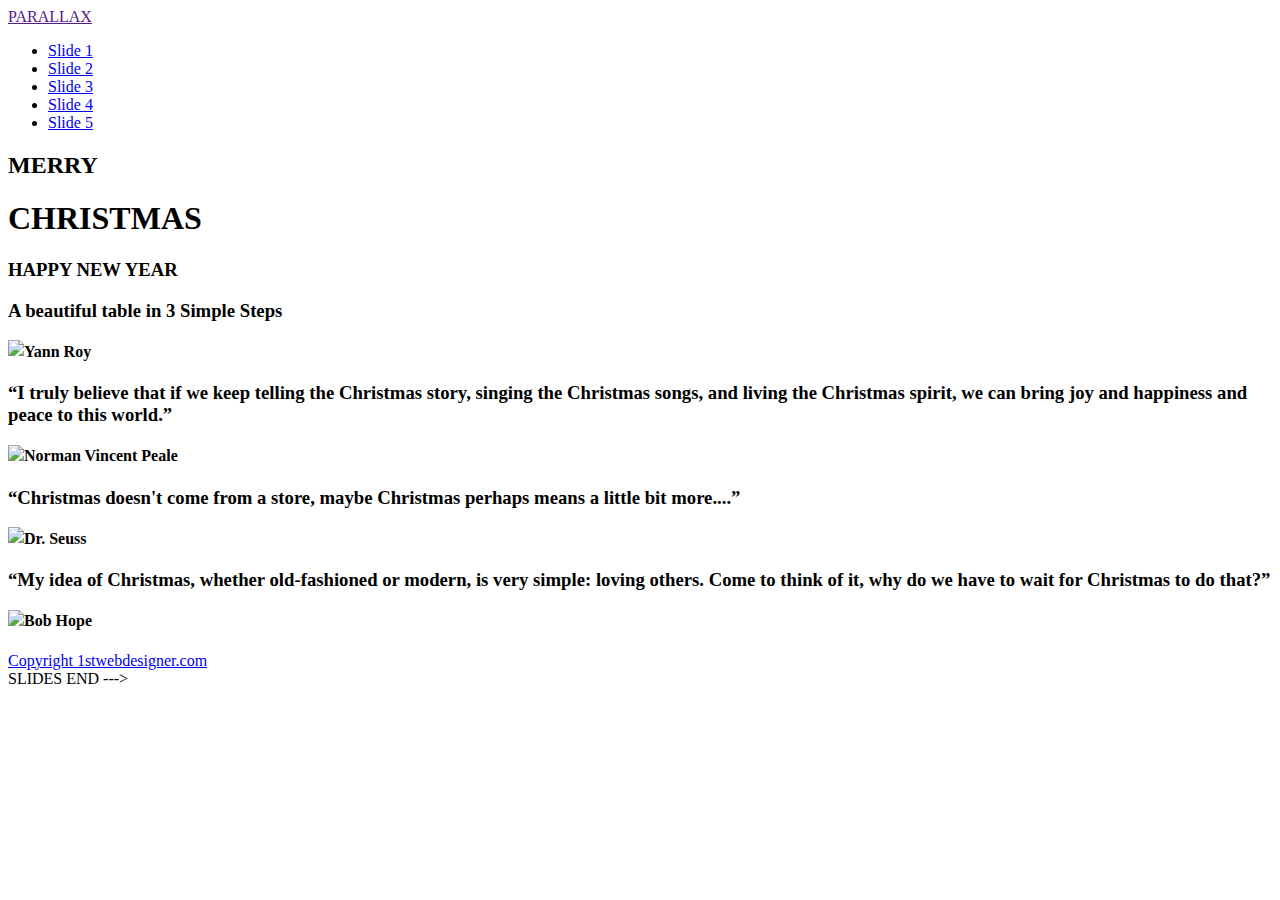
==== index.html @ 43a3c9c9 "Add files via upload" ====
<!DOCTYPE html>

<html lang="en">


<head>
 <meta http-equiv="Content-Type" content="text/html; charset=utf-8" />
	 <title>Roy Woods</title>
			 <link rel="stylesheet" href="../css/style.css"/>
			 <script type="text/javascript" src="js/jquery-1.10.2.min.js"></script>
			 <link href='http://fonts.googleapis.com/css?family=Wellfleet' rel='stylesheet' type='text/css'>
			 <link href='http://fonts.googleapis.com/css?family=Wellfleet' rel='stylesheet' type='text/css'>
			 <link href='http://fonts.googleapis.com/css?family=Arvo:400,700,400italic,700italic' rel='stylesheet' type='text/css'> 
			 <link href='http://fonts.googleapis.com/css?family=Oswald' rel='stylesheet' type='text/css'>
			 <link href='http://fonts.googleapis.com/css?family=Goudy+Bookletter+1911' rel='stylesheet' type='text/css'>
			 <script>
					  $(document).ready(function() {
						$('a[href*=#]').each(function() {
					if (location.pathname.replace(/^\//,'') == this.pathname.replace(/^\//,'')
					&amp;amp;&amp;amp; location.hostname == this.hostname
					&amp;amp;&amp;amp; this.hash.replace(/#/,'') ) {
					var $targetId = $(this.hash), $targetAnchor = $('[name=' + this.hash.slice(1) +']');
					var $target = $targetId.length ? $targetId : $targetAnchor.length ? $targetAnchor : false;
					if ($target) {
					var targetOffset = $target.offset().top;
					$(this).click(function() {
					$("#nav li a").removeClass("active");
					$(this).addClass('active');
					$('html, body').animate({scrollTop: targetOffset}, 1000);
					return false;
					});
					}
					}
					});

					});
					  $(document).ready(function() {
						  $('a[href*=#]').each(function() {
						    if (location.pathname.replace(/^\//,'') == this.pathname.replace(/^\//,'')
				    && location.hostname == this.hostname
				    && this.hash.replace(/#/,'') ) {
				      var $targetId = $(this.hash), $targetAnchor = $('[name=' + this.hash.slice(1) +']');
				      var $target = $targetId.length ? $targetId : $targetAnchor.length ? $targetAnchor : false;
				       if ($target) {
				         var targetOffset = $target.offset().top;
			 
				         $(this).click(function() {
					 $("#nav li a").removeClass("active");
					 $(this).addClass('active');
					           $('html, body').animate({scrollTop: targetOffset}, 1000);
					           return false;
					         });
					      }
					    }
					 	 });

						});
			 </script>
			
</head>
<body>
			<!--HEADER START-->
<header id="header">
	<div class="content">
		<div id="logo"><a href=""> PARALLAX </a></div>
		<nav id="nav">
			 <ul>
				 <li><a href="#slide1" class="active" title="Next Section" >Slide 1</a></li>
				 <li><a href="#slide2" title="Next Section">Slide 2</a></li>
				 <li><a href="#slide3" title="Next Section">Slide 3</a></li>
				 <li><a href="#slide4" title="Next Section">Slide 4</a></li>
				 <li><a href="#slide5" title="Next Section">Slide 5</a></li>
			 </ul>
		</nav>
	</div>
</header>

<body>
 
	 <div id="slide1">
	 <div class="content">
	 <div id="christmas_tree"> </div>
	 <div id="snowflakes1"></div>
	 <div id="snowflakes2"></div>
	 	 <h2>MERRY</h2>
		 <h1>CHRISTMAS</h1>
	 <div id="divider"> </div>
		 <h3>HAPPY NEW YEAR </h3>
	 <div id="ribbon"></div>
	 <div id="new_year"> </div>
	 </div> 
	 </div> 
	 <div id="slide2">
	 <div class="content" >
	 <div class="quotes_container">
		 <h3 class="quotes">A beautiful table in 3 Simple Steps</h3>
	 <img src="img/tabletop.jpg" align="left"/> <h4 class="author_name_gray">Yann Roy </h4>
	 </div> 
	 </div> 
	 </div> 
	 <div id="slide3">
	 <div class="content">
	 <div class="quotes_container">
		 <h3 class="quotes">“I truly believe that if we keep telling the Christmas story, singing the Christmas songs, and living the Christmas spirit, we can bring joy and happiness and peace to this world.” </h3>
	 <img src="img/norman.png" align="left"/> <h4 class="author_name_white">Norman Vincent Peale </h4>
	 </div> 
	 </div> 
	 </div> 
	 <div id="slide4">
	 <div class="content">
	 <div class="quotes_container">
		 <h3 class="quotes">“Christmas doesn't come from a store, maybe Christmas perhaps means a little bit more....” </h3>
	 <img src="img/dr-seuss.png" align="left"/> <h4 class="author_name_gray">Dr. Seuss </h4>
	 </div> 
	 </div> 
	 </div> 
	 <div id="slide5">
	 <div class="content">
	 <div class="quotes_container">
		 <h3 class="quotes">“My idea of Christmas, whether old-fashioned or modern, is very simple: loving others. Come to think of it, why do we have to wait for Christmas to do that?” </h3>
	 <img src="img/bob.png" align="left"/> <h4 class="author_name_white">Bob Hope </h4>
	 </div> 
	 <div id="copyright"><a href="http://www.1stwebdesigner.com/">Copyright 1stwebdesigner.com </a></div> 
	 </div> 
	 </div> 
  SLIDES END --->

</body>

</html>
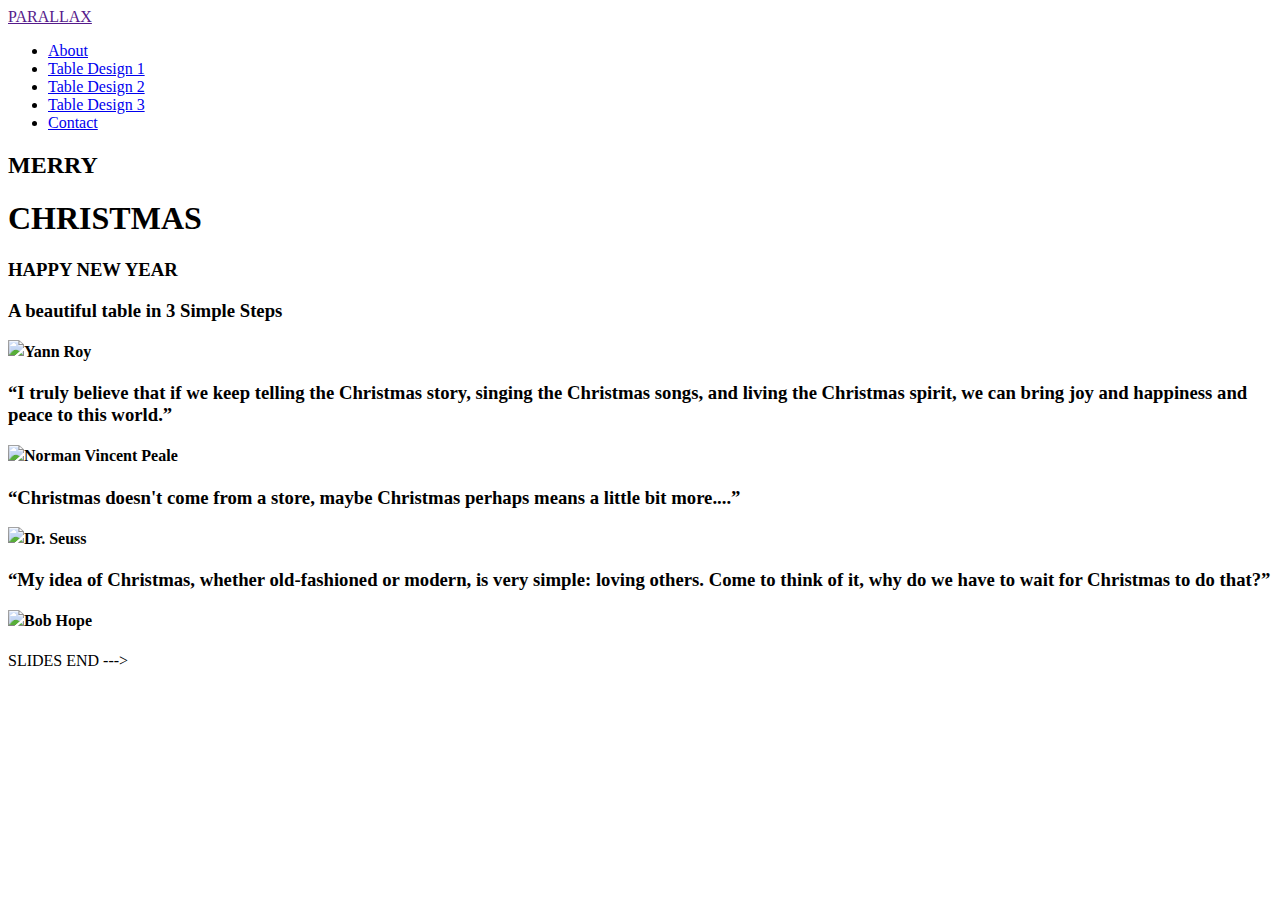
==== commit 5350a018: "Update index.html" ====
--- a/index.html
+++ b/index.html
@@ -65,11 +65,11 @@
 		<div id="logo"><a href=""> PARALLAX </a></div>
 		<nav id="nav">
 			 <ul>
-				 <li><a href="#slide1" class="active" title="Next Section" >Slide 1</a></li>
-				 <li><a href="#slide2" title="Next Section">Slide 2</a></li>
-				 <li><a href="#slide3" title="Next Section">Slide 3</a></li>
-				 <li><a href="#slide4" title="Next Section">Slide 4</a></li>
-				 <li><a href="#slide5" title="Next Section">Slide 5</a></li>
+				 <li><a href="#slide1" class="active" title="Next Section" >About</a></li>
+				 <li><a href="#slide2" title="Next Section">Table Design 1</a></li>
+				 <li><a href="#slide3" title="Next Section">Table Design 2</a></li>
+				 <li><a href="#slide4" title="Next Section">Table Design 3</a></li>
+				 <li><a href="#slide5" title="Next Section">Contact</a></li>
 			 </ul>
 		</nav>
 	</div>
@@ -120,11 +120,10 @@
 		 <h3 class="quotes">“My idea of Christmas, whether old-fashioned or modern, is very simple: loving others. Come to think of it, why do we have to wait for Christmas to do that?” </h3>
 	 <img src="img/bob.png" align="left"/> <h4 class="author_name_white">Bob Hope </h4>
 	 </div> 
-	 <div id="copyright"><a href="http://www.1stwebdesigner.com/">Copyright 1stwebdesigner.com </a></div> 
 	 </div> 
 	 </div> 
   SLIDES END --->
 
 </body>
 
-</html>+</html>
